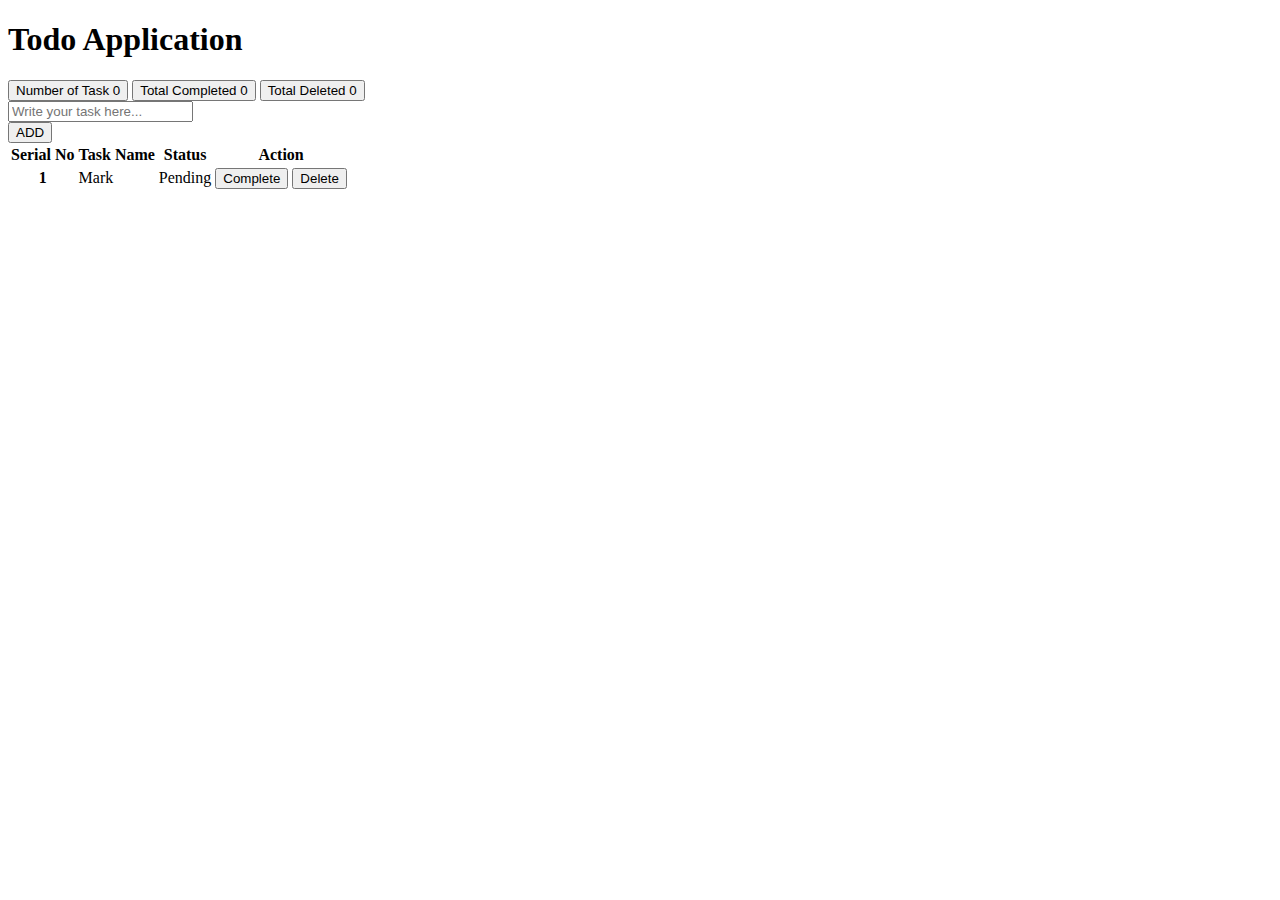
==== anotherAwesome.html @ d44bc7f9 "Another Todo application" ====
<!DOCTYPE html>
<html lang="en">
<head>
    <meta charset="UTF-8">
    <meta http-equiv="X-UA-Compatible" content="IE=edge">
    <meta name="viewport" content="width=device-width, initial-scale=1.0">
    <title>Another Todo Application</title>
    <!-- Bootstrap CSS Link -->
    <link href="https://cdn.jsdelivr.net/npm/bootstrap@5.1.3/dist/css/bootstrap.min.css" rel="stylesheet" integrity="sha384-1BmE4kWBq78iYhFldvKuhfTAU6auU8tT94WrHftjDbrCEXSU1oBoqyl2QvZ6jIW3" crossorigin="anonymous">
</head>
<body>
    <header class="bg-success my-2 p-3 rounded mb-4">
        <h1 class="text-center text-white">Todo Application</h1>
    </header>

    <main class="container">
        <section class="border-bottom border-3 border-success my-3 ">
            <div class="d-flex justify-content-center">
                <button type="button" class="shadow-lg btn btn-success position-relative m-3">
                    Number of Task
                    <span class="position-absolute top-0 start-100 translate-middle badge rounded-pill bg-dark p-2">
                      0
                </button>
                <button type="button" class="shadow-lg m-3 btn btn-primary position-relative">
                    Total Completed
                    <span class="position-absolute top-0 start-100 translate-middle badge rounded-pill bg-dark p-2">
                      0
                </button>
                <button type="button" class="m-3 shadow-lg btn btn-danger position-relative">
                    Total Deleted
                    <span class="position-absolute top-0 start-100 translate-middle badge rounded-pill bg-dark p-2">
                      0
                </button>
            </div>
        </section>
        <section class=" my-3 py-3 border-bottom border-3 border-success ">
            <div class="row">
                <div class="col-9">
                    <input type="text" id="inputText" class="form-control p-2" placeholder="Write your task here...">
                </div>
                <div class="col-3 mx-auto d-grid gap-2">
                    <button class="btn btn-danger p-2 shadow-lg">ADD</button>
                </div>
            </div>
        </section>
        <section class=" my-5">
            <table class="text-center table table-dark table-striped">
                <thead>
                  <tr>
                    <th scope="col">Serial No</th>
                    <th scope="col">Task Name</th>
                    <th scope="col">Status</th>
                    <th scope="col">Action</th>
                  </tr>
                </thead>
                <tbody>
                  <tr>
                    <th scope="row">1</th>
                    <td>Mark</td>
                    <td>Pending</td>
                    <td>
                        <button class="btn btn-success btn-sm">Complete</button>
                        <button class="btn btn-danger btn-sm">Delete</button>
                    </td>
                  </tr>
                </tbody>
              </table>
        </section>
    </main>


    <!-- Bootstrap JS Link -->
    <script src="https://cdn.jsdelivr.net/npm/bootstrap@5.1.3/dist/js/bootstrap.bundle.min.js" integrity="sha384-ka7Sk0Gln4gmtz2MlQnikT1wXgYsOg+OMhuP+IlRH9sENBO0LRn5q+8nbTov4+1p" crossorigin="anonymous"></script>
</body>
</html>
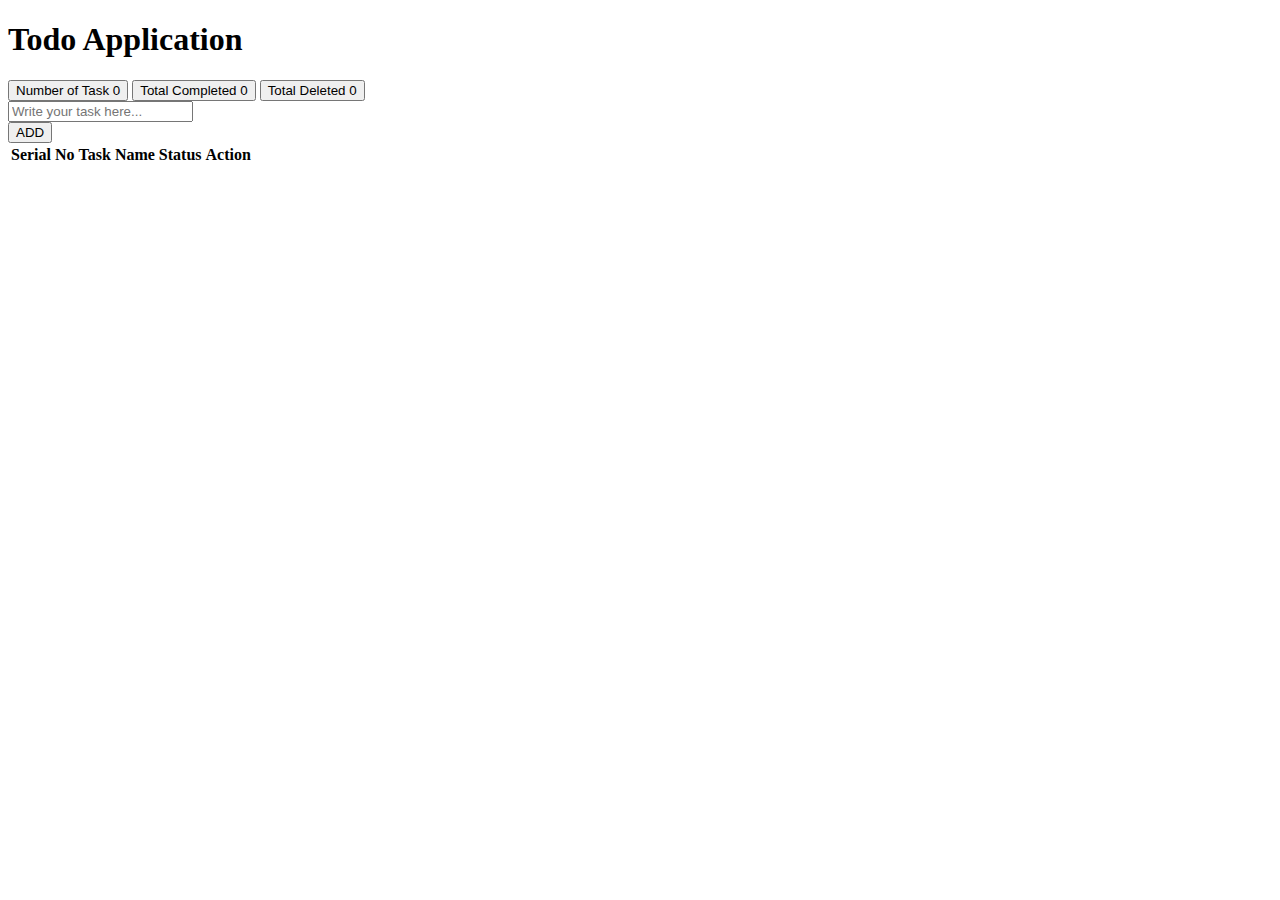
==== commit ea6e726e: "Update another todo" ====
--- a/anotherAwesome.html
+++ b/anotherAwesome.html
@@ -18,31 +18,33 @@
             <div class="d-flex justify-content-center">
                 <button type="button" class="shadow-lg btn btn-success position-relative m-3">
                     Number of Task
-                    <span class="position-absolute top-0 start-100 translate-middle badge rounded-pill bg-dark p-2">
+                    <span id="totalTask" class="position-absolute top-0 start-100 translate-middle badge rounded-pill bg-dark p-2">
                       0
                 </button>
                 <button type="button" class="shadow-lg m-3 btn btn-primary position-relative">
                     Total Completed
-                    <span class="position-absolute top-0 start-100 translate-middle badge rounded-pill bg-dark p-2">
+                    <span id="totalCompletedTask" class="position-absolute top-0 start-100 translate-middle badge rounded-pill bg-dark p-2">
                       0
                 </button>
                 <button type="button" class="m-3 shadow-lg btn btn-danger position-relative">
                     Total Deleted
-                    <span class="position-absolute top-0 start-100 translate-middle badge rounded-pill bg-dark p-2">
+                    <span id="totalDeletedTask" class="position-absolute top-0 start-100 translate-middle badge rounded-pill bg-dark p-2">
                       0
                 </button>
             </div>
         </section>
+        
         <section class=" my-3 py-3 border-bottom border-3 border-success ">
             <div class="row">
                 <div class="col-9">
                     <input type="text" id="inputText" class="form-control p-2" placeholder="Write your task here...">
                 </div>
                 <div class="col-3 mx-auto d-grid gap-2">
-                    <button class="btn btn-danger p-2 shadow-lg">ADD</button>
+                    <button id="inputBtn" class="btn btn-danger p-2 shadow-lg">ADD</button>
                 </div>
             </div>
         </section>
+
         <section class=" my-5">
             <table class="text-center table table-dark table-striped">
                 <thead>
@@ -53,16 +55,8 @@
                     <th scope="col">Action</th>
                   </tr>
                 </thead>
-                <tbody>
-                  <tr>
-                    <th scope="row">1</th>
-                    <td>Mark</td>
-                    <td>Pending</td>
-                    <td>
-                        <button class="btn btn-success btn-sm">Complete</button>
-                        <button class="btn btn-danger btn-sm">Delete</button>
-                    </td>
-                  </tr>
+                <tbody id="items-container">
+                  
                 </tbody>
               </table>
         </section>
@@ -71,5 +65,8 @@
 
     <!-- Bootstrap JS Link -->
     <script src="https://cdn.jsdelivr.net/npm/bootstrap@5.1.3/dist/js/bootstrap.bundle.min.js" integrity="sha384-ka7Sk0Gln4gmtz2MlQnikT1wXgYsOg+OMhuP+IlRH9sENBO0LRn5q+8nbTov4+1p" crossorigin="anonymous"></script>
+
+    <!-- My Custom Js -->
+    <script src="./js/anotherAwesome.js"></script>
 </body>
 </html>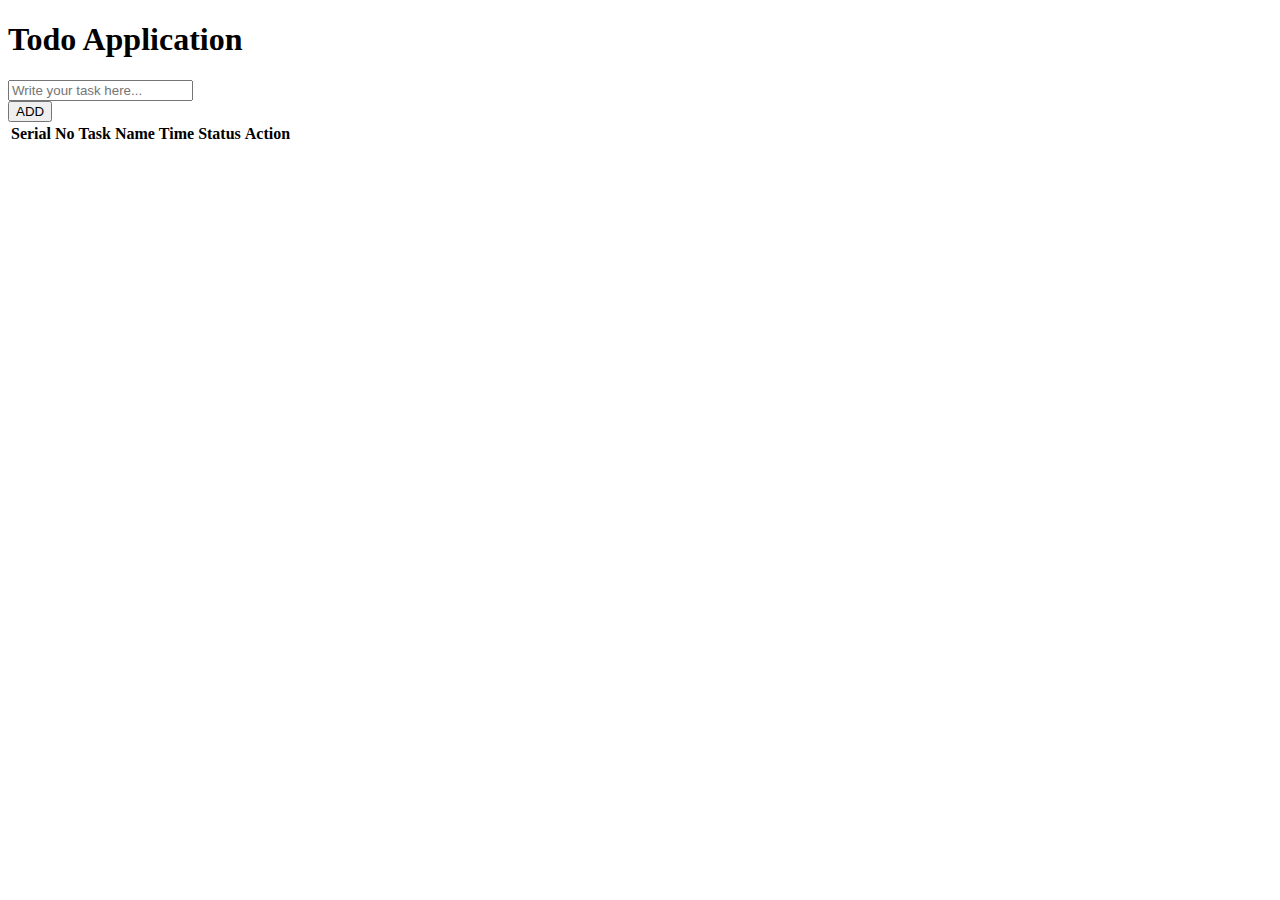
==== commit ee11503d: "Update another todo app" ====
--- a/anotherAwesome.html
+++ b/anotherAwesome.html
@@ -14,25 +14,6 @@
     </header>
 
     <main class="container">
-        <section class="border-bottom border-3 border-success my-3 ">
-            <div class="d-flex justify-content-center">
-                <button type="button" class="shadow-lg btn btn-success position-relative m-3">
-                    Number of Task
-                    <span id="totalTask" class="position-absolute top-0 start-100 translate-middle badge rounded-pill bg-dark p-2">
-                      0
-                </button>
-                <button type="button" class="shadow-lg m-3 btn btn-primary position-relative">
-                    Total Completed
-                    <span id="totalCompletedTask" class="position-absolute top-0 start-100 translate-middle badge rounded-pill bg-dark p-2">
-                      0
-                </button>
-                <button type="button" class="m-3 shadow-lg btn btn-danger position-relative">
-                    Total Deleted
-                    <span id="totalDeletedTask" class="position-absolute top-0 start-100 translate-middle badge rounded-pill bg-dark p-2">
-                      0
-                </button>
-            </div>
-        </section>
         
         <section class=" my-3 py-3 border-bottom border-3 border-success ">
             <div class="row">
@@ -51,6 +32,7 @@
                   <tr>
                     <th scope="col">Serial No</th>
                     <th scope="col">Task Name</th>
+                    <th scope="col">Time</th>
                     <th scope="col">Status</th>
                     <th scope="col">Action</th>
                   </tr>
